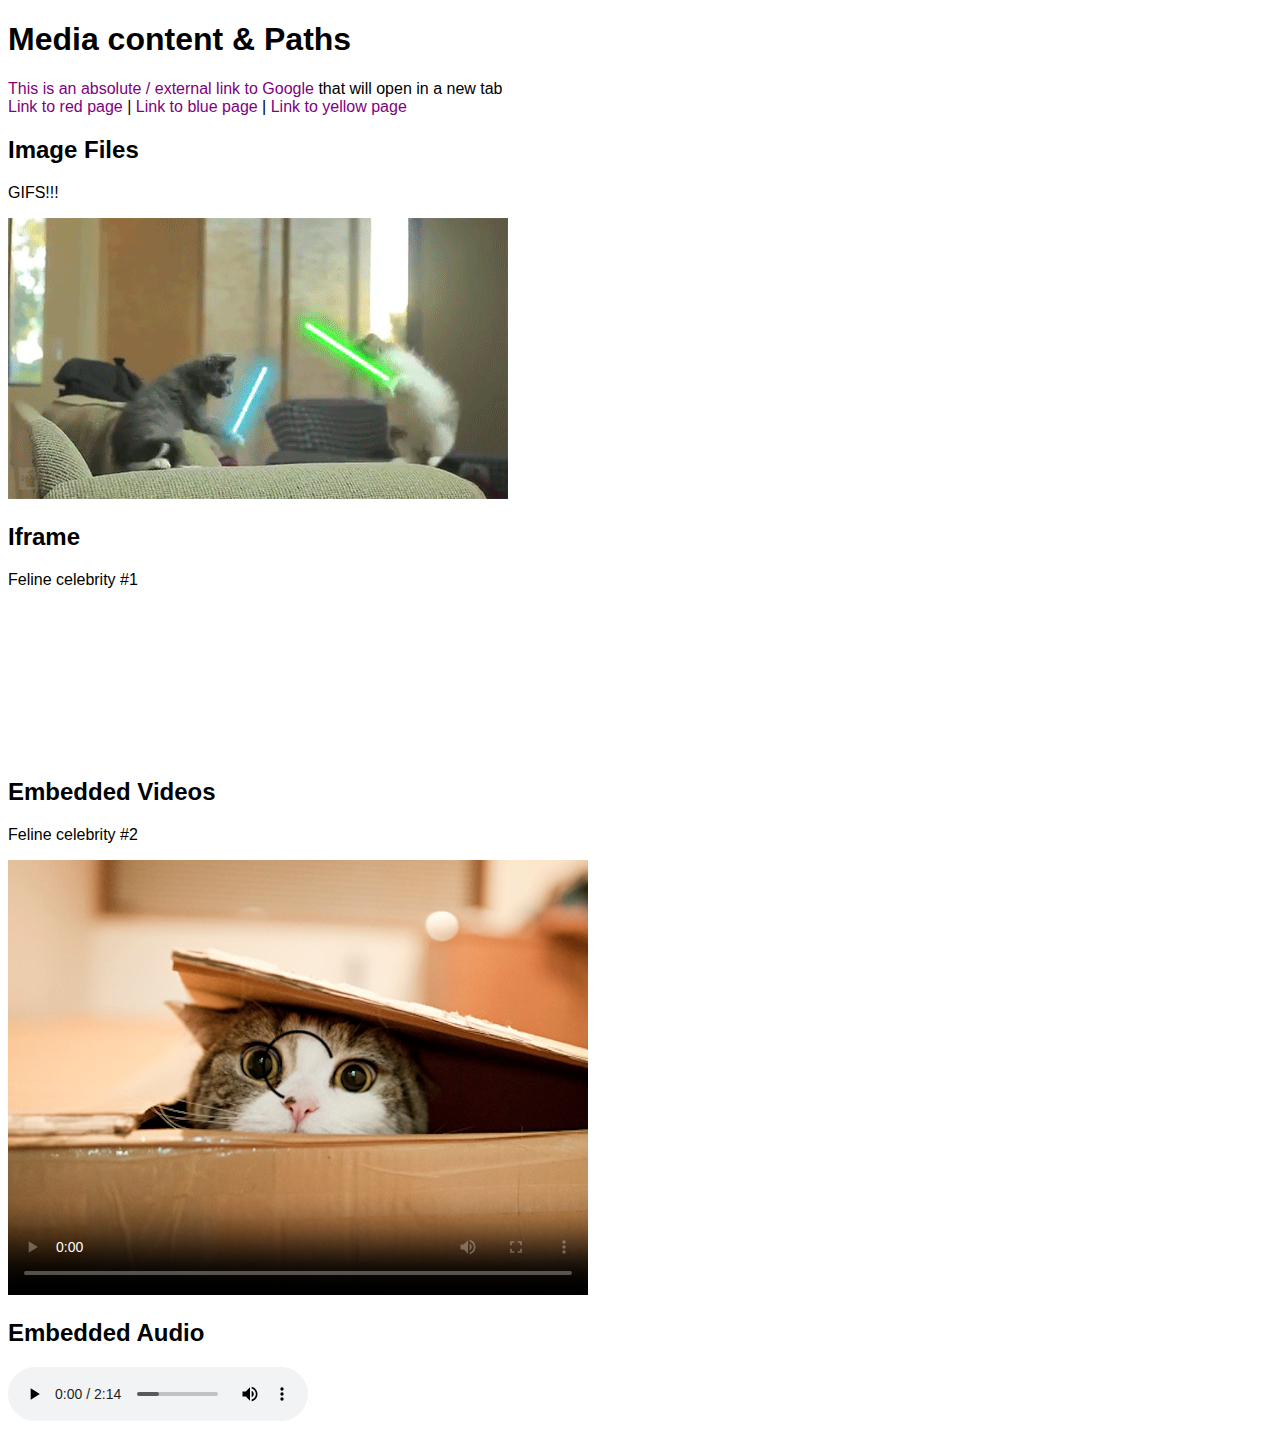
==== 02_paths/index.html @ 7f2a5d5b "demo folders" ====
<!doctype html>
<html lang="en">
    <head>
        <meta charset="utf-8">
        <meta http-equiv="x-ua-compatible" content="ie=edge">
        <meta name="viewport" content="width=device-width, initial-scale=1">
        <title>Media Content</title>
        <link rel="stylesheet" type="text/css" href="style.css">
    </head>
    <body>
	    <h1>Media content &amp; Paths</h1>
	    <a href="https://www.google.com/" target="_blank">This is an absolute / external link to Google</a> that will open in a new tab
	    <nav>

	    	<a href="red.html">Link to red page</a> | <a href="levelone/blue.html">Link to blue page</a> | <a href="levelone/leveltwo/yellow.html">Link to yellow page</a>

	    </nav>
	    <article>
		    <h2>Image Files</h2>
		    <p>GIFS!!!
		    </p>
		    <img src="media/giphy.gif">
	    </article>
		<article>
			<h2>Iframe</h2>
			<p>Feline celebrity #1
			</p>
			<iframe src="https://www.youtube.com/embed/QH2-TGUlwu4" frameborder="0" allowfullscreen></iframe>
		</article>
		<article>
			<h2>Embedded Videos</h2>
			<p>Feline celebrity #2
			</p>
			<video src="media/maru.mp4" controls poster="media/maru-poster.jpg" >
			Sorry, your browser doesn't support embedded videos, but don't worry, you can <a href="media/maru.mp4">download it</a> and watch it with your favorite video player!
			</video>
		</article>

		<article>
			<h2>Embedded Audio</h2>
			<audio controls>
			  <source src="media/audio_example.mp3" type="audio/mp3">
			  <p>Your browser doesn't support HTML5 audio. Here is a <a href="media/audio_example.mp3">link to the sound file</a> instead.</p>
			</audio>
		</article>
    </body>
</html>
---- 02_paths/style.css ----
body{
	font-family: Helvetica, Arial, sans-serif;
}

a{
	color: purple;
	text-decoration: none;
}

.cats{
 	background: #ffffff url("media/giphy.gif") repeat right top fixed; 
 	/* shorthand for
	background-color: #ffffff; 
 	background-image: url("img_tree.png");
 	background-repeat: no-repeat;
 	background-position: right top;
 	background-attachment: fixed;
 	*/
 	background-size: 100px;
}

.red{
	background: red;
}

.yellow{
	background: yellow;
}
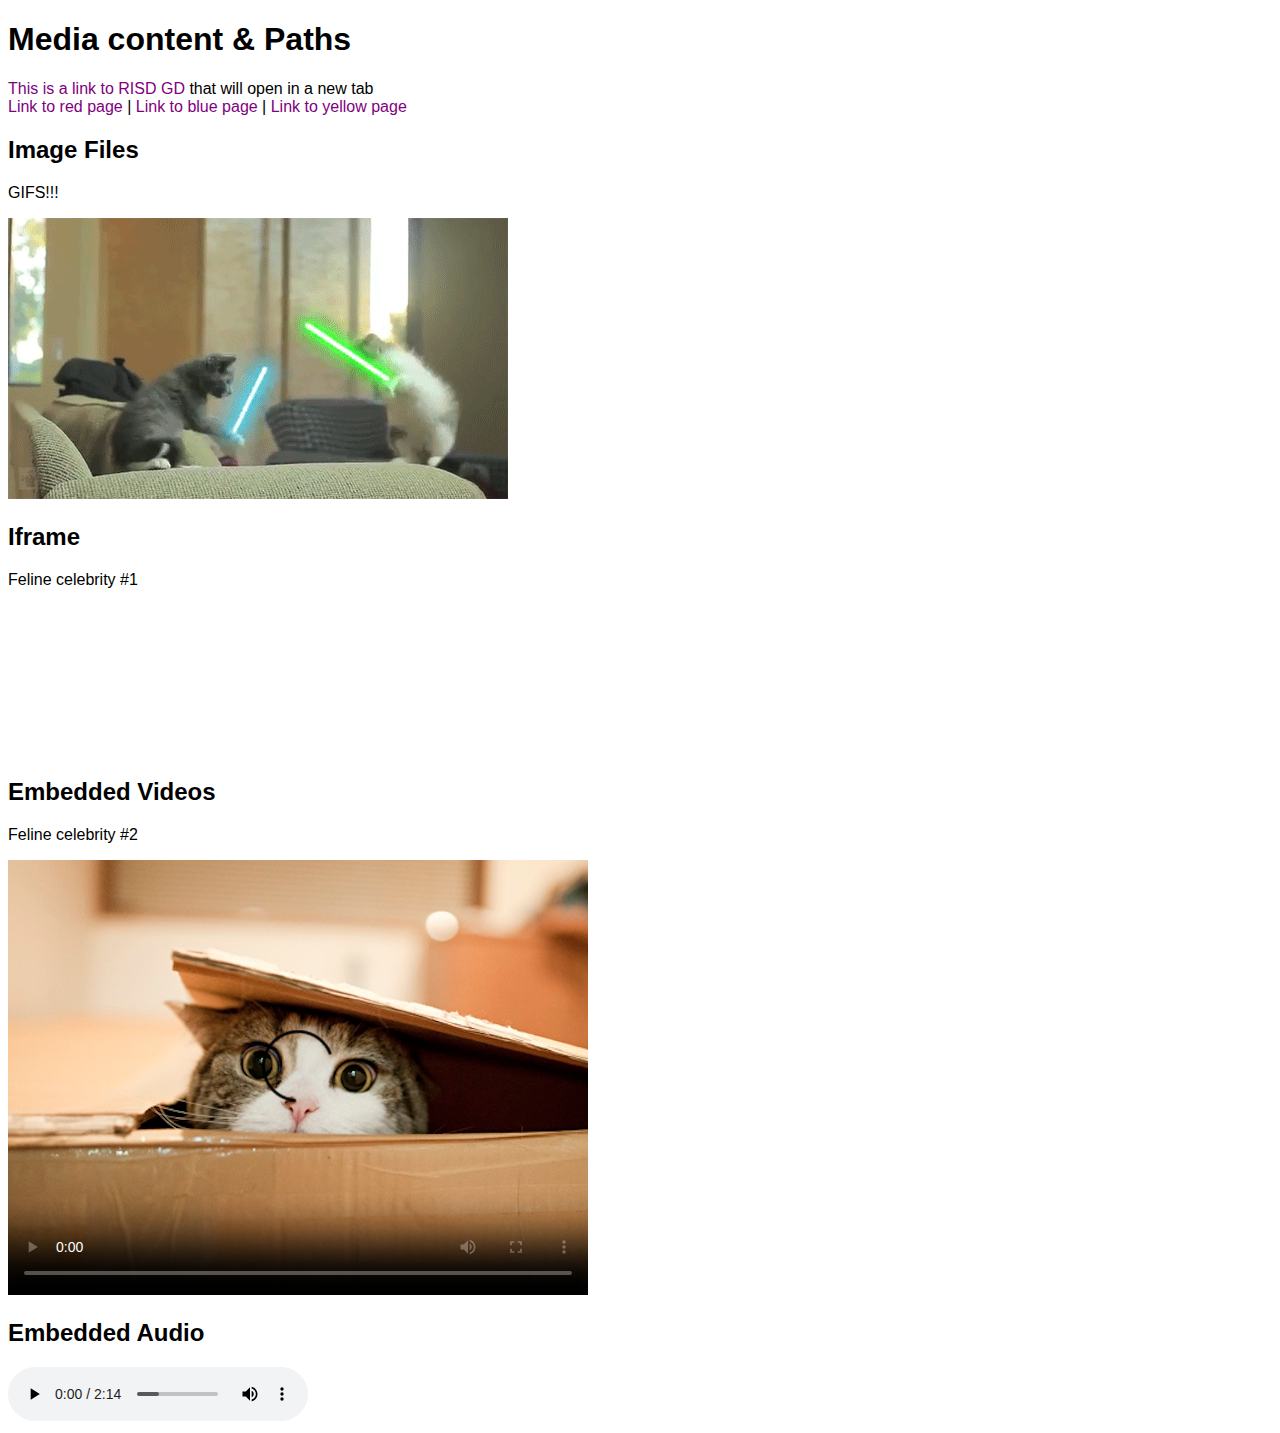
==== commit b6a4ba1d: "week one demos" ====
--- a/02_paths/index.html
+++ b/02_paths/index.html
@@ -9,7 +9,7 @@
     </head>
     <body>
 	    <h1>Media content &amp; Paths</h1>
-	    <a href="https://www.google.com/" target="_blank">This is an absolute / external link to Google</a> that will open in a new tab
+	    <a href="http://risd.gd/" target="_blank">This is a link to RISD GD </a> that will open in a new tab
 	    <nav>
 
 	    	<a href="red.html">Link to red page</a> | <a href="levelone/blue.html">Link to blue page</a> | <a href="levelone/leveltwo/yellow.html">Link to yellow page</a>
@@ -19,7 +19,7 @@
 		    <h2>Image Files</h2>
 		    <p>GIFS!!!
 		    </p>
-		    <img src="media/giphy.gif">
+		    <img src="stuff/giphy.gif">
 	    </article>
 		<article>
 			<h2>Iframe</h2>
@@ -31,16 +31,16 @@
 			<h2>Embedded Videos</h2>
 			<p>Feline celebrity #2
 			</p>
-			<video src="media/maru.mp4" controls poster="media/maru-poster.jpg" >
-			Sorry, your browser doesn't support embedded videos, but don't worry, you can <a href="media/maru.mp4">download it</a> and watch it with your favorite video player!
+			<video src="stuff/maru.mp4" controls poster="stuff/maru-poster.jpg" >
+			Sorry, your browser doesn't support embedded videos, but don't worry, you can <a href="stuff/maru.mp4">download it</a> and watch it with your favorite video player!
 			</video>
 		</article>
 
 		<article>
 			<h2>Embedded Audio</h2>
 			<audio controls>
-			  <source src="media/audio_example.mp3" type="audio/mp3">
-			  <p>Your browser doesn't support HTML5 audio. Here is a <a href="media/audio_example.mp3">link to the sound file</a> instead.</p>
+			  <source src="stuff/audio_example.mp3" type="audio/mp3">
+			  <p>Your browser doesn't support HTML5 audio. Here is a <a href="stuff/audio_example.mp3">link to the sound file</a> instead.</p>
 			</audio>
 		</article>
     </body>
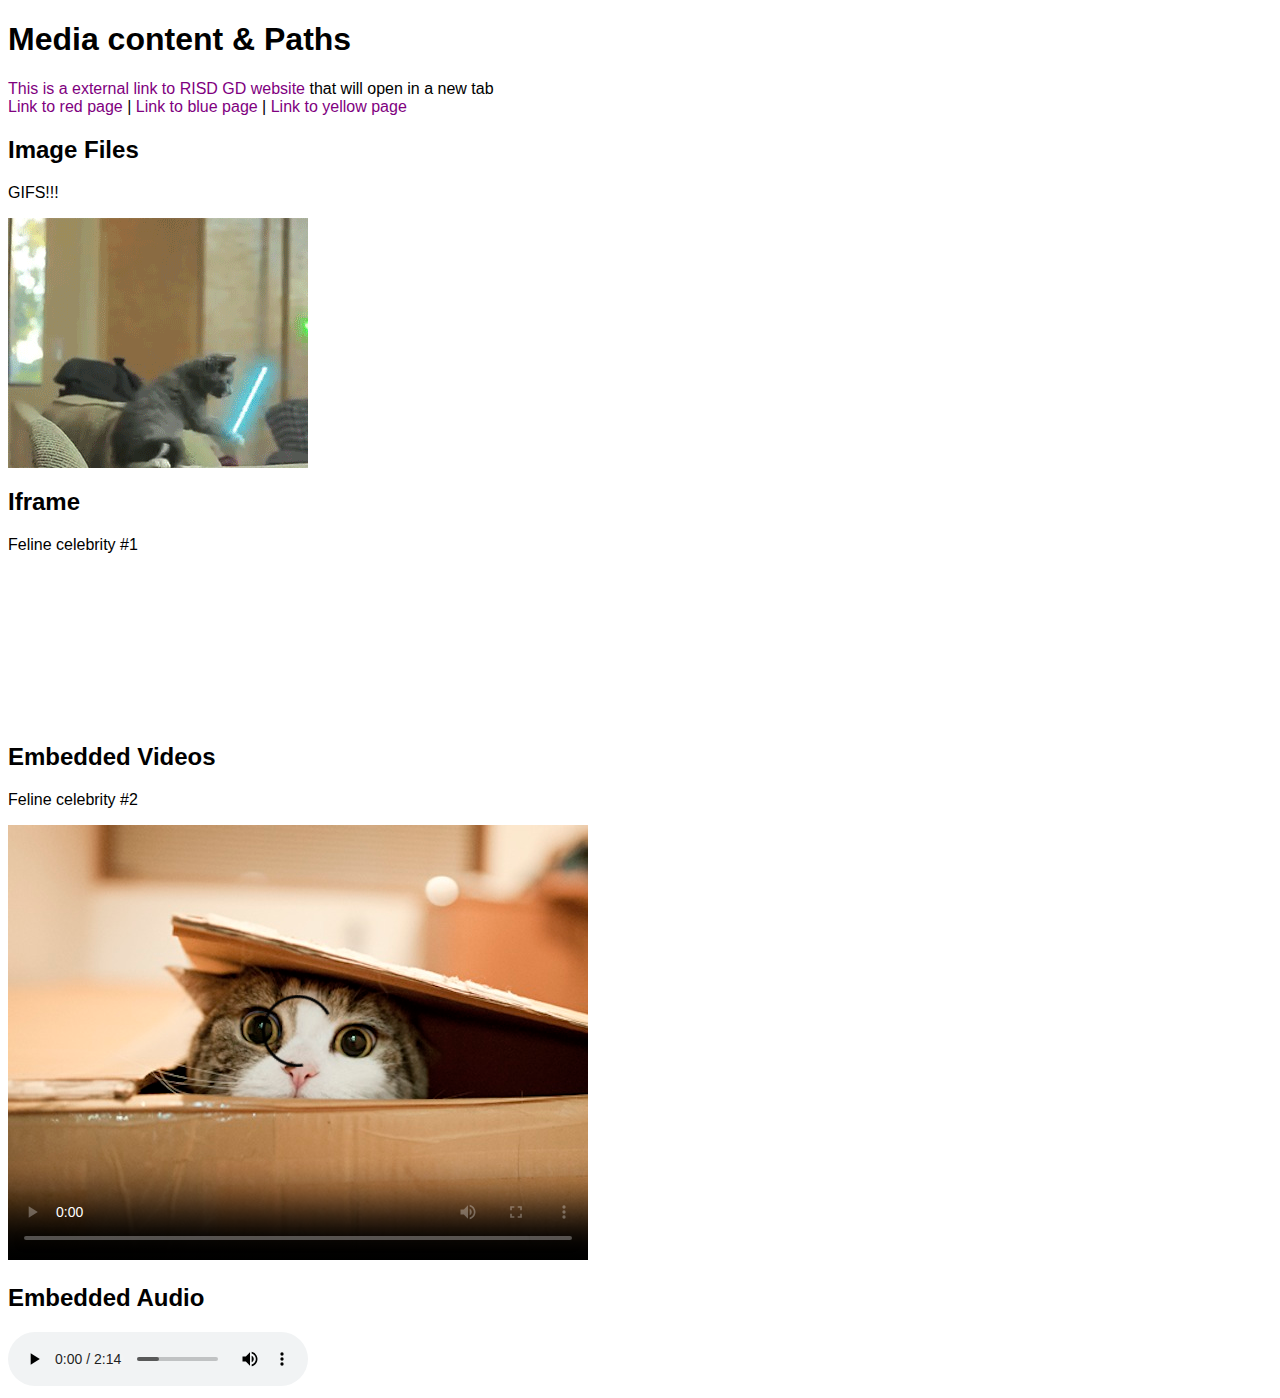
==== commit ff088460: "demos code changes week2" ====
--- a/02_paths/index.html
+++ b/02_paths/index.html
@@ -9,17 +9,19 @@
     </head>
     <body>
 	    <h1>Media content &amp; Paths</h1>
-	    <a href="http://risd.gd/" target="_blank">This is a link to RISD GD </a> that will open in a new tab
+	    <a href="http://risd.gd/" target="_blank">This is a external link to RISD GD website</a> that will open in a new tab
 	    <nav>
 
-	    	<a href="red.html">Link to red page</a> | <a href="levelone/blue.html">Link to blue page</a> | <a href="levelone/leveltwo/yellow.html">Link to yellow page</a>
+	    	<a href="red.html" target="_blank">Link to red page</a> | <a href="levelone/blue.html">Link to blue page</a> | <a href="levelone/leveltwo/yellow.html">Link to yellow page</a>
 
 	    </nav>
 	    <article>
 		    <h2>Image Files</h2>
 		    <p>GIFS!!!
 		    </p>
-		    <img src="stuff/giphy.gif">
+		    <div id="crop">
+		   	 	<img src="stuff/giphy.gif" >
+		   	</div>
 	    </article>
 		<article>
 			<h2>Iframe</h2>
--- a/02_paths/style.css
+++ b/02_paths/style.css
@@ -25,4 +25,10 @@
 
 .yellow{
 	background: yellow;
+}
+
+#crop{
+	width: 300px;
+	height: 250px;
+	overflow: hidden;
 }